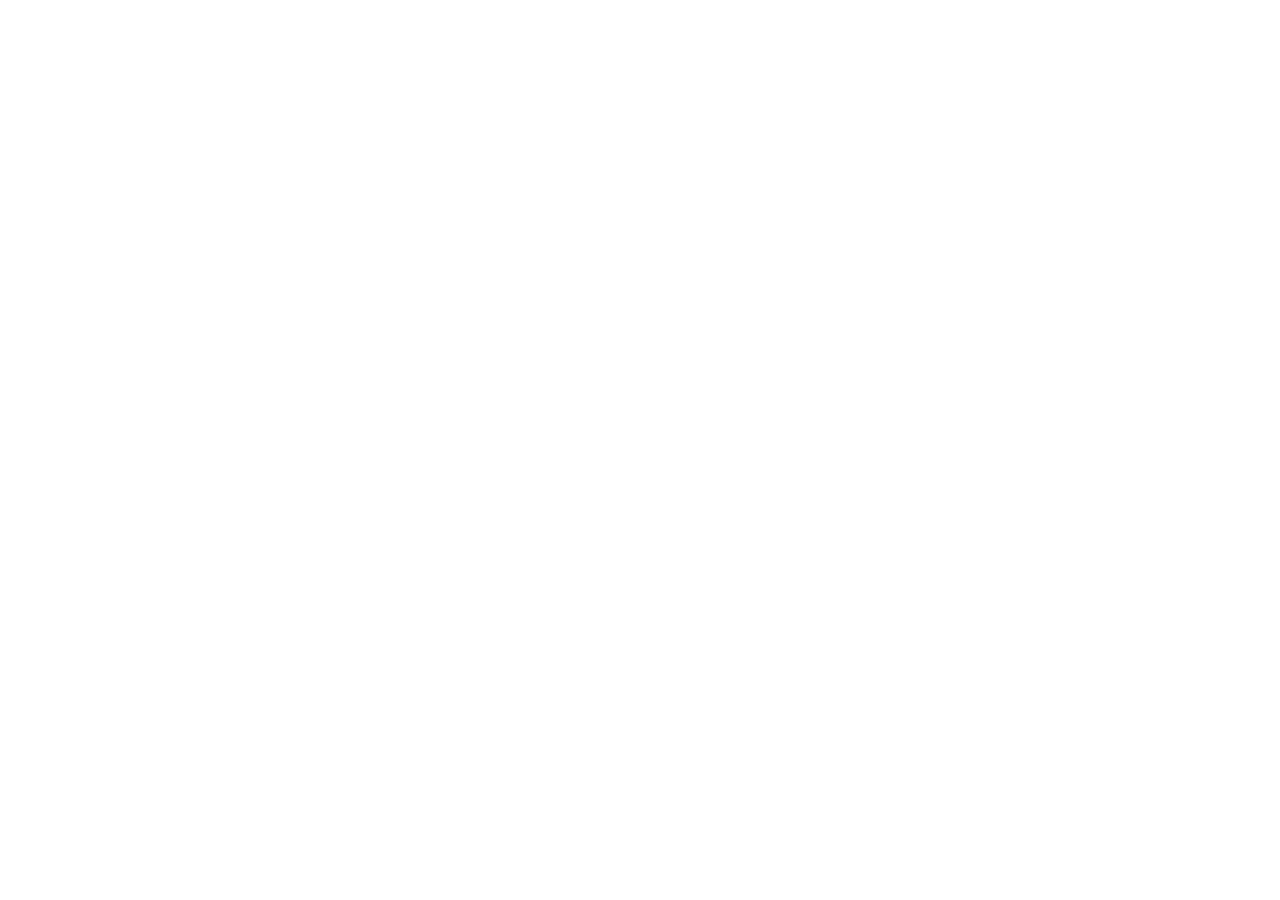
==== home.html @ 905f896d "Centralização da logo, redirecionamento pra página home e inserção de fonte." ====
<!DOCTYPE html>
<html lang="PT-br">
<head>
    <meta charset="UTF-8">
    <meta name="viewport" content="width=device-width, initial-scale=1.0">
    <title>Home REMEDIUM</title>
    <link rel="stylesheet" href="home.css">
</head>
<body>
    <div></div>
</body>
</html>
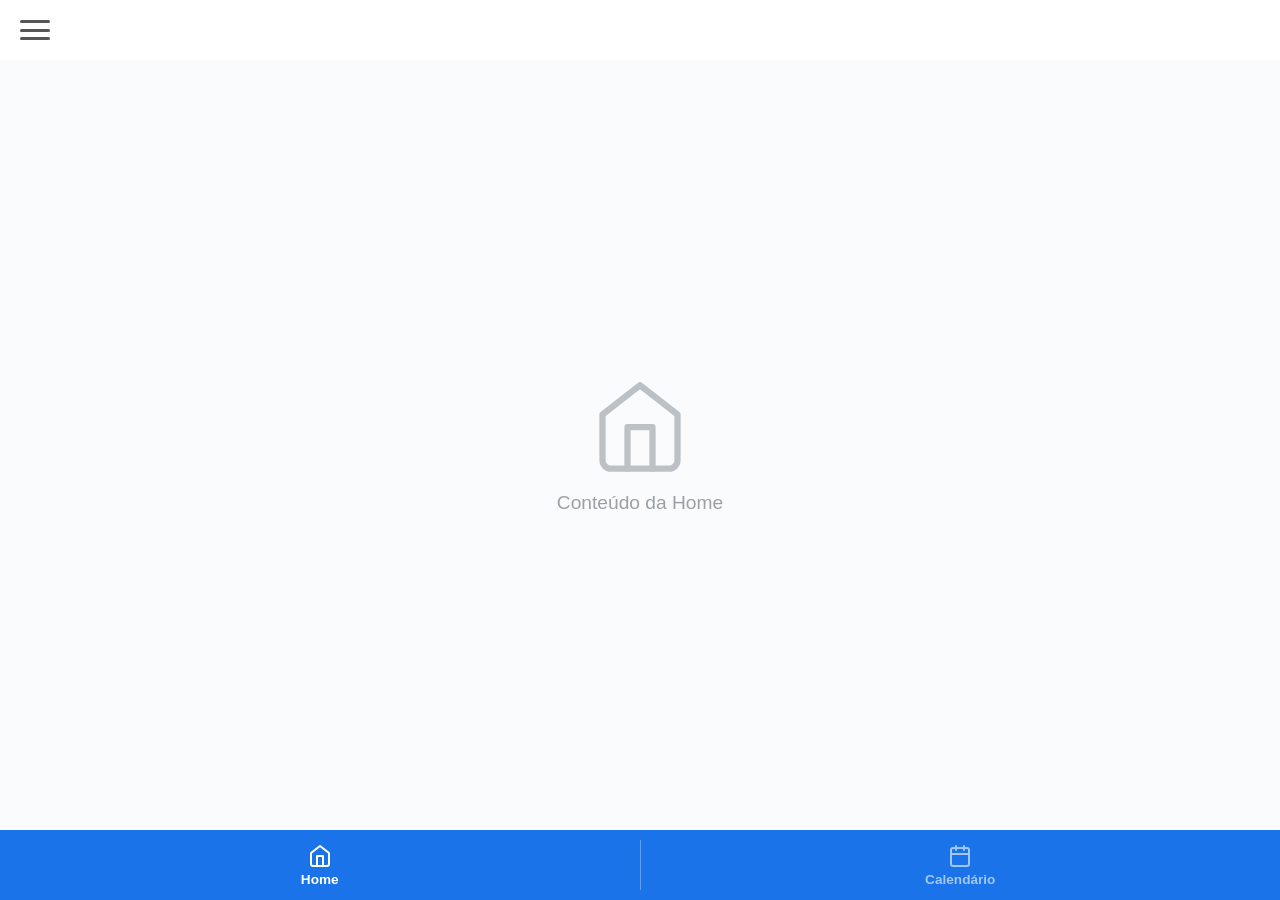
==== commit 8c01f05f: "criação da home a sua estilização" ====
--- a/home.html
+++ b/home.html
@@ -1,12 +1,79 @@
 <!DOCTYPE html>
-<html lang="PT-br">
+<html lang="pt-BR">
 <head>
     <meta charset="UTF-8">
     <meta name="viewport" content="width=device-width, initial-scale=1.0">
-    <title>Home REMEDIUM</title>
+    <title>Home & Calendário</title>
     <link rel="stylesheet" href="home.css">
 </head>
 <body>
-    <div></div>
+
+    <header class="top-bar">
+        <div class="menu-icon">
+            <span></span>
+            <span></span>
+            <span></span>
+        </div>
+    </header>
+
+    <main class="main-content">
+        <div id="content-home" class="center-container tab-content active">
+            <svg class="main-icon" viewBox="0 0 24 24" fill="none" stroke="currentColor" stroke-width="1.5" stroke-linecap="round" stroke-linejoin="round">
+                <path d="m3 9 9-7 9 7v11a2 2 0 0 1-2 2H5a2 2 0 0 1-2-2z"/>
+                <polyline points="9 22 9 12 15 12 15 22"/>
+            </svg>
+            <p class="content-text">Conteúdo da Home</p>
+        </div>
+
+        <div id="content-calendar" class="center-container tab-content">
+            <svg class="main-icon" viewBox="0 0 24 24" fill="none" stroke="currentColor" stroke-width="1.5" stroke-linecap="round" stroke-linejoin="round">
+                <rect width="18" height="18" x="3" y="4" rx="2" ry="2"/>
+                <line x1="16" x2="16" y1="2" y2="6"/>
+                <line x1="8" x2="8" y1="2" y2="6"/>
+                <line x1="3" x2="21" y1="10" y2="10"/>
+            </svg>
+            <p class="content-text">Conteúdo do Calendário</p>
+        </div>
+    </main>
+
+    <footer class="bottom-nav">
+        <div class="nav-item active" data-target="content-home">
+            <svg class="nav-icon" viewBox="0 0 24 24" fill="none" stroke="currentColor" stroke-width="2" stroke-linecap="round" stroke-linejoin="round">
+                <path d="m3 9 9-7 9 7v11a2 2 0 0 1-2 2H5a2 2 0 0 1-2-2z"/>
+                <polyline points="9 22 9 12 15 12 15 22"/>
+            </svg>
+            <span>Home</span>
+        </div>
+        <div class="nav-divider"></div>
+        <div class="nav-item" data-target="content-calendar">
+            <svg class="nav-icon" viewBox="0 0 24 24" fill="none" stroke="currentColor" stroke-width="2" stroke-linecap="round" stroke-linejoin="round">
+                <rect width="18" height="18" x="3" y="4" rx="2" ry="2"/>
+                <line x1="16" x2="16" y1="2" y2="6"/>
+                <line x1="8" x2="8" y1="2" y2="6"/>
+                <line x1="3" x2="21" y1="10" y2="10"/>
+            </svg>
+            <span>Calendário</span>
+        </div>
+    </footer>
+
+    <script>
+        const navItems = document.querySelectorAll('.nav-item');
+        const contents = document.querySelectorAll('.tab-content');
+
+        navItems.forEach(item => {
+            item.addEventListener('click', () => {
+                // Remove classe active dos botões e dos conteúdos
+                navItems.forEach(i => i.classList.remove('active'));
+                contents.forEach(c => c.classList.remove('active'));
+
+                // Adiciona classe active no botão clicado
+                item.classList.add('active');
+
+                // Mostra o conteúdo correspondente
+                const targetId = item.getAttribute('data-target');
+                document.getElementById(targetId).classList.add('active');
+            });
+        });
+    </script>
 </body>
 </html>
--- a/home.css
+++ b/home.css
@@ -0,0 +1,115 @@
+* {
+    margin: 0;
+    padding: 0;
+    box-sizing: border-box;
+    font-family: 'Segoe UI', Tahoma, Geneva, Verdana, sans-serif;
+}
+
+body {
+    background-color: #ffffff;
+    height: 100vh;
+    display: flex;
+    flex-direction: column;
+    overflow: hidden;
+}
+
+/* Barra Superior */
+.top-bar {
+    padding: 20px;
+    display: flex;
+    align-items: center;
+}
+
+.menu-icon {
+    width: 30px;
+    height: 20px;
+    display: flex;
+    flex-direction: column;
+    justify-content: space-between;
+    cursor: pointer;
+}
+
+.menu-icon span {
+    display: block;
+    height: 3px;
+    width: 100%;
+    background-color: #555555;
+    border-radius: 2px;
+}
+
+/* Conteúdo Principal */
+.main-content {
+    flex: 1;
+    display: flex;
+    justify-content: center;
+    align-items: center;
+    background-color: #fafbfc;
+    position: relative;
+}
+
+.center-container {
+    text-align: center;
+    color: #9aa0a6;
+}
+
+/* Lógica de Abas (Esconder/Mostrar) */
+.tab-content {
+    display: none; /* Esconde por padrão */
+    flex-direction: column;
+    align-items: center;
+}
+
+.tab-content.active {
+    display: flex; /* Mostra apenas a ativa */
+}
+
+.main-icon {
+    width: 100px;
+    height: 100px;
+    margin-bottom: 15px;
+    stroke: #bcc1c6;
+}
+
+.content-text {
+    font-size: 1.2rem;
+    font-weight: 500;
+}
+
+/* Barra de Navegação Inferior */
+.bottom-nav {
+    background-color: #1a73e8;
+    height: 70px;
+    display: flex;
+    align-items: center;
+    position: relative;
+}
+
+.nav-item {
+    flex: 1;
+    display: flex;
+    flex-direction: column;
+    align-items: center;
+    justify-content: center;
+    color: #ffffff;
+    opacity: 0.6;
+    cursor: pointer;
+    font-size: 0.85rem;
+    font-weight: bold;
+    gap: 4px;
+    transition: opacity 0.2s ease;
+}
+
+.nav-item.active {
+    opacity: 1;
+}
+
+.nav-icon {
+    width: 24px;
+    height: 24px;
+}
+
+.nav-divider {
+    width: 1px;
+    height: 50px;
+    background-color: rgba(255, 255, 255, 0.3);
+}
